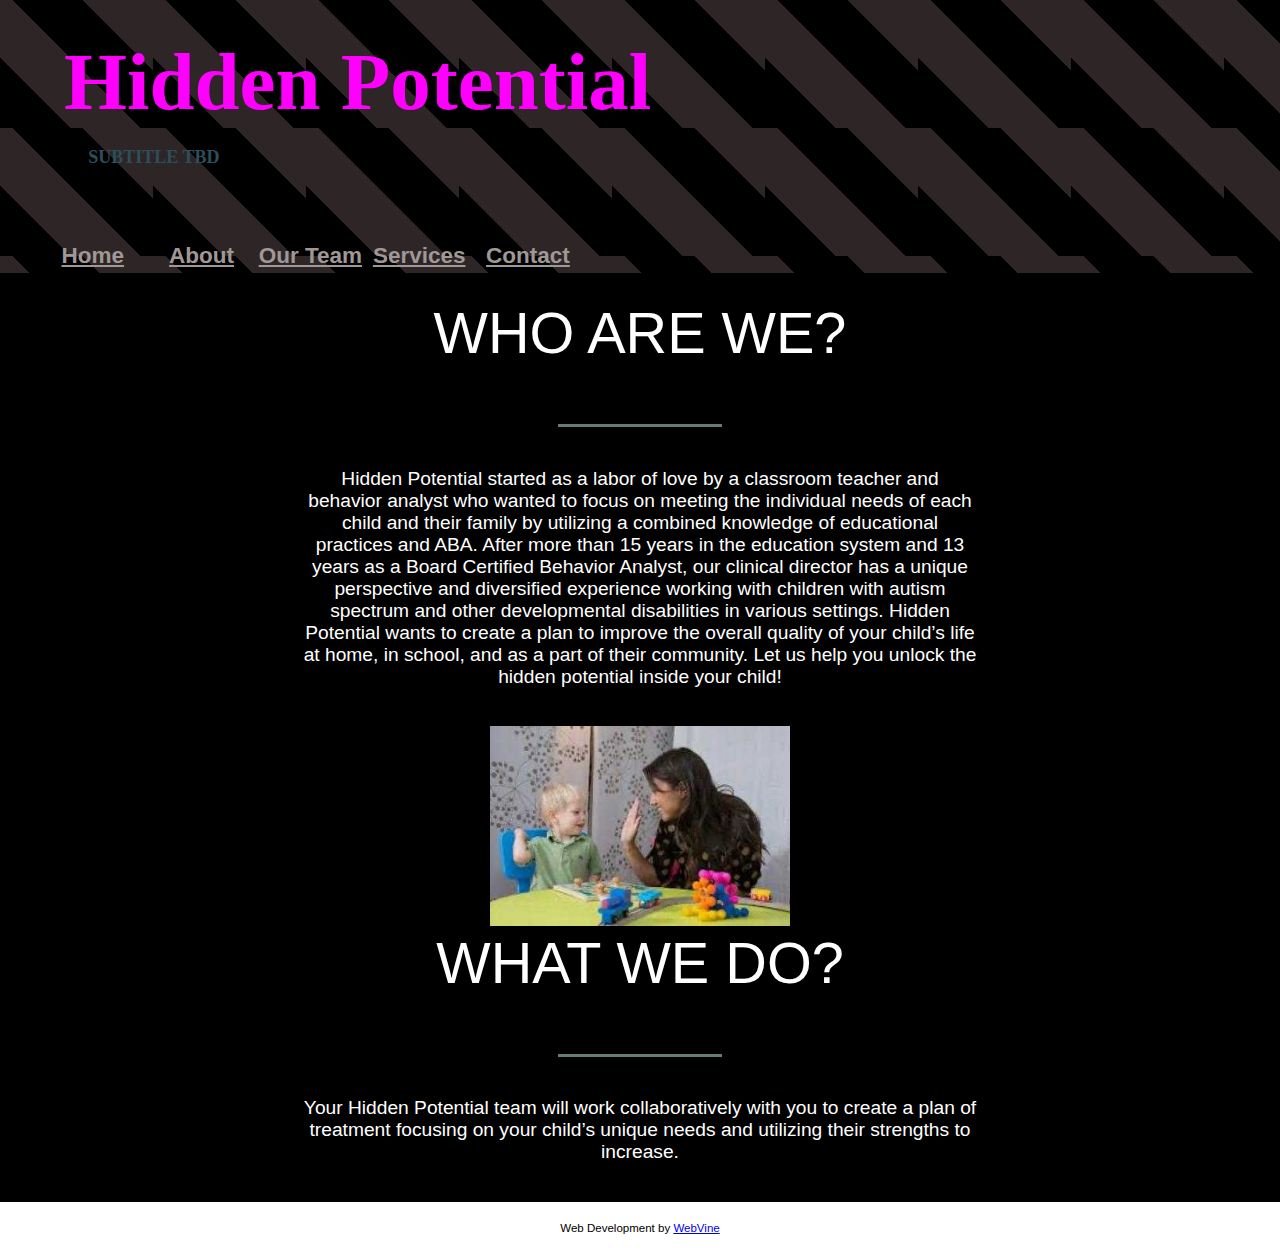
==== index.html @ 04b69db8 "Update index.html" ====
<!DOCTYPE html>
<html>
<style>
  #myImg {
  border-radius: 5px;
  transition: 0.3s;
  cursor: zoom-in;
  }

  #myImg:hover {opacity: 0.7;}

  /* The Modal (background) */
  .modal {
    display: none; /* Hidden by default */
    position: fixed; /* Stay in place */
    z-index: 1; /* Sit on top */
    padding-top: 100px; /* Location of the box */
    left: 0;
    top: 0;
    width: 100%; /* Full width */
    height: 100%; /* Full height */
    overflow: auto; /* Enable scroll if needed */
    background-color: rgb(0,0,0); /* Fallback color */
    background-color: rgba(0,0,0,0.9); /* Black w/ opacity */
  }

  /* Modal Content (image) */
  .modal-content {
    margin: auto;
    display: block;
    width: 80%;
    max-width: 700px;
  }

  /* Caption of Modal Image */
  #caption {
    margin: auto;
    display: block;
    width: 80%;
    max-width: 700px;
    text-align: center;
    color: #ccc;
    padding: 10px 0;
    height: 150px;
  }

  /* Add Animation */
  .modal-content, #caption {  
    animation-name: zoom;
    animation-duration: 0.6s;
  }

  @keyframes zoom {
    from {transform: scale(0.1)} 
    to {transform: scale(1)}
  }

  /* The Close Button */
  .close {
    position: absolute;
    top: 15px;
    right: 35px;
    color: #f1f1f1;
    font-size: 40px;
    font-weight: bold;
    transition: 0.3s;
  }

  .close:hover,
  .close:focus {
    color: #bbb;
    text-decoration: none;
    cursor: pointer;
  }

  /* 100% Image Width on Smaller Screens */
  @media only screen and (max-width: 700px){
    .modal-content {
      width: 100%;
    }
  }
</style>
<head>
	<title>Hidden Potential</title>
	<meta http-equiv="Content-Type" content="text/html; charset=utf-8" />
	<link rel="stylesheet" type="text/css" href="main.css" />
</head>

<body>

<header class="container">
    <nav-class = "nav-bar">
    <div id="logo">
        <div class="title">Hidden Potential</div>
        <div class="subText">SUBTITLE TBD</div>
    </div>

    <div id="bar">
        <div class="menuLink"><a href="index.html">Home</a></div>
        <div class="menuLink"><a href="about.html">About</a></div>
        <div class="menuLink"><a href="portfolio.html">Our Team</a></div>
        <div class="menuLink"><a href="services.html">Services</a></div>
        <div class="menuLink"><a href="contact.html">Contact</a></div>
    </div>
</header>

<div class="pageContent">

    <h1>Who Are We?</h1>
    <span class="border"></span>

    <section class="jumbotron1">
        <div class="container">
            <div class="row text-center">
                <p> Hidden Potential started as a labor of love by a classroom teacher and behavior analyst
                    who wanted to focus on meeting the individual needs of each child and their family by
                    utilizing a combined knowledge of educational practices and ABA. After more than 15 years
                    in the education system and 13 years as a Board Certified Behavior Analyst, our clinical director
                    has a unique perspective and diversified experience working with children with autism spectrum and
                    other developmental disabilities in various settings. Hidden Potential wants to create a plan to improve
                    the overall quality of your child’s life at home, in school, and as a part of their community. Let us help
                    you unlock the hidden potential inside your child!</p>

                    <img id="HomeImg" src="Graphics-Pictures/Home.jpg" alt="HomeImg" width="300" height="200">

                    <div id="myModal" class="modal">
                      <span class="close">&times;</span>
                      <img class="modal-content" id="imgHome">
                      <div id="caption"></div>
                    </div>

                    <script>
// Get the modal
var modal = document.getElementById('myModal');

// Get the image and insert it inside the modal - use its "alt" text as a caption
var img = document.getElementById('HomeImg');
var modalImg = document.getElementById("imgHome");
var captionText = document.getElementById("caption");
img.onclick = function(){
  modal.style.display = "block";
  modalImg.src = this.src;
  captionText.innerHTML = this.alt;
}

// Get the <span> element that closes the modal
var span = document.getElementsByClassName("close")[0];

// When the user clicks on <span> (x), close the modal
span.onclick = function() { 
  modal.style.display = "none";
}
</script>

            </div>
        </div>
    </section>

    <h1>What We Do?</h1>
    <span class="border"></span>

    <section class="jumbotron1">
        <div class="container">
            <div class="row text-center">
                <p> Your Hidden Potential team will work collaboratively with you to create a plan of treatment focusing
                    on your child’s unique needs and utilizing their strengths to increase.</p>
            </div>
        </div>
    </section>

</div>

<footer class="container">
    <div class="row">
        <p class="col-sm-4">Web Development by <a href="https://web-vine.github.io/Web-Vine-Website/">WebVine</a></p>
    </div>
</footer>

</body>
</html>
---- main.css ----
* {
    margin: 0 auto 0 auto;
}

body {
    font-family: 'Roboto', sans-serif;
    font-weight: 300;
    background-color: black;
    background-image: linear-gradient(45deg, #000000 25%, #2e2626 25%, #2e2626 50%, #000000 50%, #000000 75%, #2e2626 75%, #2e2626 100%);
    background-size: 17vh 10vw;
}

#logo {
    position:relative;
    height: 20vh;
    margin-left: 2%;
}

.title {
    position:relative;
    margin-left:3vw;
    margin-top:4vh;
    text-align:left;
    font-family:Brush Script MT, Brush Script Std, cursive;
    font-size: 9vh;
    font-weight:bold;
    color: rgb(255, 0, 255);
}

.subText {
    position:relative;
    margin-left: 5%;
    margin-top: 2vh;
    text-align:left;
    font-family:Georgia, "Times New Roman", Times, serif;
    font-size:2vh;
    font-weight:bold;
    color:#2D4E5B;
}

#bar {
    position:relative;
    height: 57px;
    margin-left: 3%;
}

.menuLink {
    height:3vh;
    width: 8.5vw;
    text-align:center;
    float:left;
    font-family:Geneva, Arial, Helvetica, sans-serif;
    font-size:2.5vh;
    font-weight:bold;
    color:#EAD5A8;
    padding-top:3vh;
}

.menuLink a {
    color:#A09897;
}

.menuLink a:hover {
    color:rgb(255, 255, 255);
}

.container{
    width: 100%;
}

.jumbotron1 {
    display: flex;
    align-items: center;
    background-attachment: fixed;
    background-color: black;
    background-size: cover;
    color: white;
}

.jumbotron1 p {
    text-align: center;
    margin-left: 20%;
    margin-right: 20%;
    margin-bottom: 2em;
    color: white;
    font-weight: 500;
    font-size: 1.5vw;
    font-family:Geneva, Arial, Helvetica, sans-serif;
}

.jumbotron1 ul {
    text-align: left;
    margin-left: 20%;
    margin-right: 20%;
    margin-bottom: 2em;
    color: white;
    font-weight: 500;
    font-size: 1.5vw;
    font-family:Geneva, Arial, Helvetica, sans-serif;
}

.jumbotron1 ul li {
    margin-bottom: 1.5em;
}

.pageContent{
    overflow: hidden;
    text-align: center;
    background: black;
    padding-left: 6vw;
    padding-right: 6vw;
    padding-top: 3vh;
}

.pageContent h1{
    text-transform: uppercase;
    margin-bottom: 4.5vw;
    color: white;
    font-size: 4.5vw;
    font-family:Geneva, Arial, Helvetica, sans-serif;
    font-weight: 500;
}

.border{
    display: block;
    margin: auto;
    width: 12.8vw;
    height: 3px;
    background: #667A77;
    margin-bottom: 3.2vw;
}

.section{
    width: 48vw;
    margin: auto;
    color: white;
    font-weight: 500;
    font-size: 1.6vw;
    font-family:Geneva, Arial, Helvetica, sans-serif;
    text-align: justify;
    height: 0;
    overflow: hidden;
}

.section:target{
    height: auto;
}

footer {
    background-color: white;
    font-size: 0.9vw;
    padding: 1.6vw 0;
}

footer .row {
    display: flex;
    width: 100%;
    justify-content: center;
}

.portfolioImage{
    display: block;
    margin-left: auto;
    margin-right: auto;
    width: 20vw;
    height: 60vh;
}
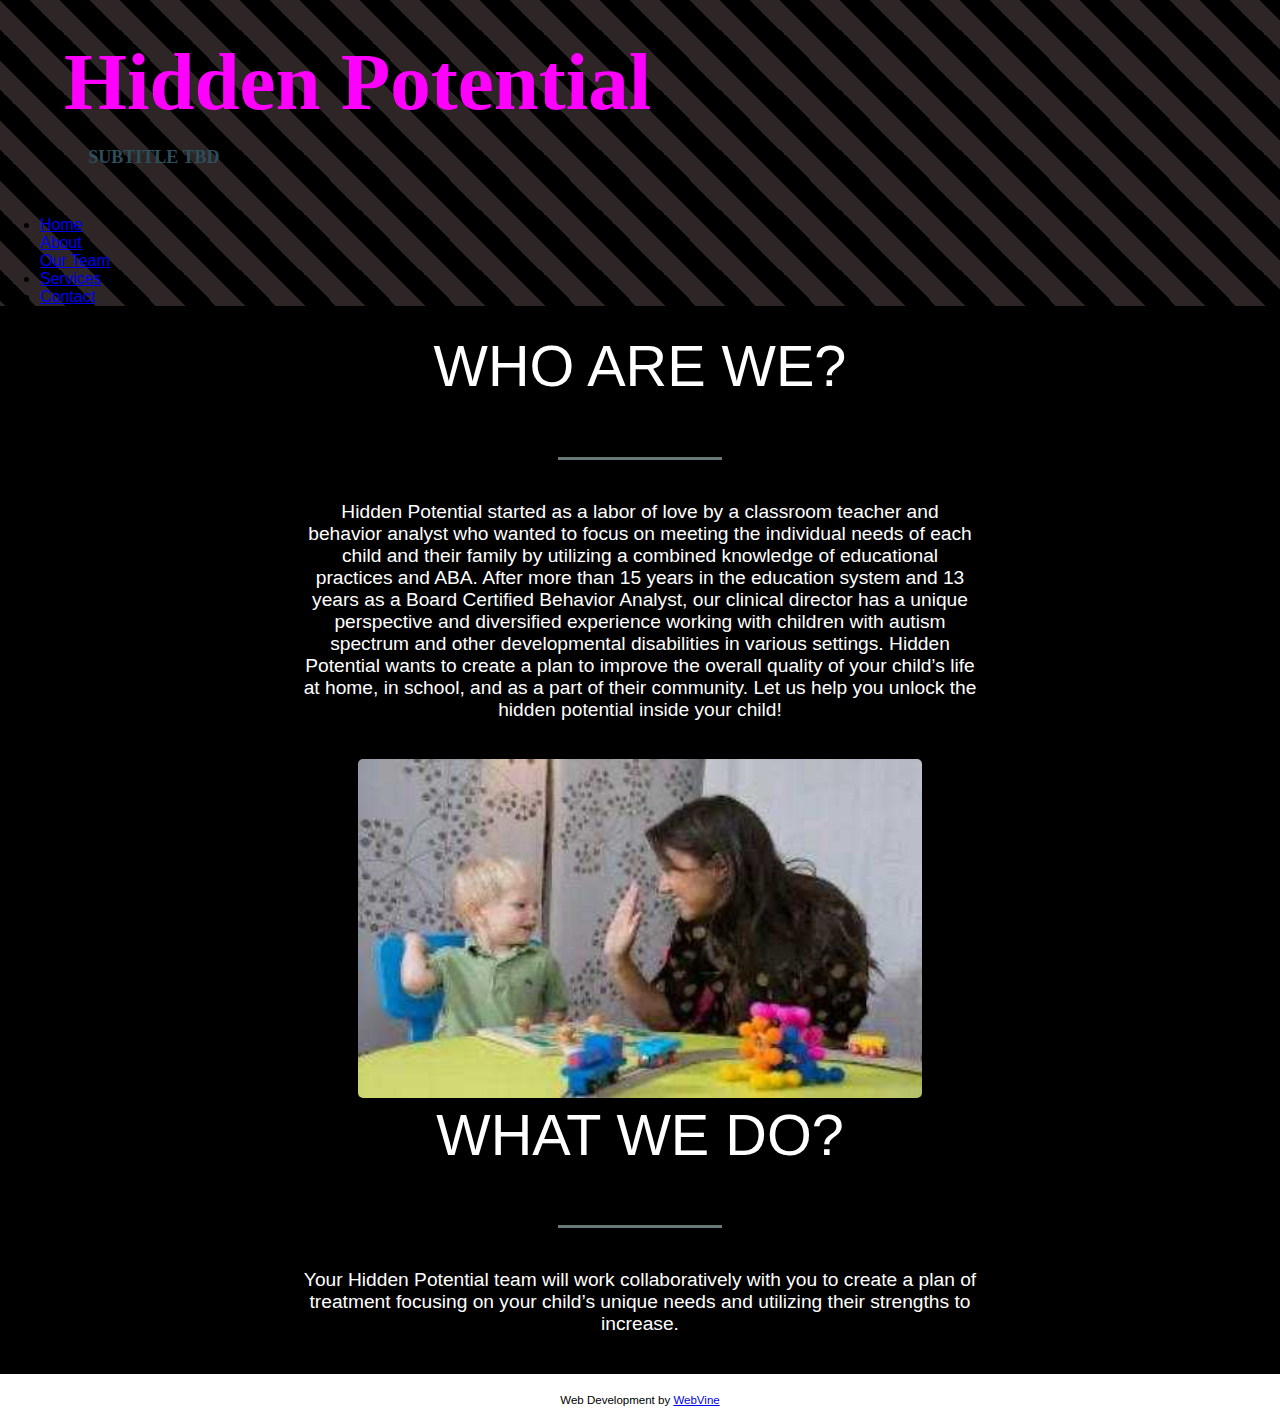
==== commit 8221d010: "Update index.html" ====
--- a/index.html
+++ b/index.html
@@ -1,13 +1,13 @@
 <!DOCTYPE html>
 <html>
 <style>
-  #myImg {
+  #HomeImg {
   border-radius: 5px;
   transition: 0.3s;
   cursor: zoom-in;
   }
 
-  #myImg:hover {opacity: 0.7;}
+  #HomeImg:hover {opacity: 0.7;}
 
   /* The Modal (background) */
   .modal {
@@ -29,7 +29,7 @@
     margin: auto;
     display: block;
     width: 80%;
-    max-width: 700px;
+    max-width: 800px;
   }
 
   /* Caption of Modal Image */
@@ -89,18 +89,20 @@
 <body>
 
 <header class="container">
-    <nav-class = "nav-bar">
-    <div id="logo">
-        <div class="title">Hidden Potential</div>
-        <div class="subText">SUBTITLE TBD</div>
-    </div>
-
-    <div id="bar">
-        <div class="menuLink"><a href="index.html">Home</a></div>
-        <div class="menuLink"><a href="about.html">About</a></div>
-        <div class="menuLink"><a href="portfolio.html">Our Team</a></div>
-        <div class="menuLink"><a href="services.html">Services</a></div>
-        <div class="menuLink"><a href="contact.html">Contact</a></div>
+    <div class="row">
+        <div id="logo">
+            <div class="title">Hidden Potential</div>
+            <div class="subText">SUBTITLE TBD</div>
+        </div>
+        <nav class = "nav-bar">
+            <ul>
+                <li><a href="index.html">Home</a></li>
+                <li><a href="about.html">About</a></li>
+                <li><a href="portfolio.html">Our Team</a></li>
+                <li><a href="services.html">Services</a></li>
+                <li><a href="contact.html">Contact</a></li>
+            </ul>
+        </nav>
     </div>
 </header>
 
@@ -121,7 +123,7 @@
                     the overall quality of your child’s life at home, in school, and as a part of their community. Let us help
                     you unlock the hidden potential inside your child!</p>
 
-                    <img id="HomeImg" src="Graphics-Pictures/Home.jpg" alt="HomeImg" width="300" height="200">
+                    <img id="HomeImg" src="Graphics-Pictures/Home.jpg" alt="HomeImg" width=50%; height=auto;>
 
                     <div id="myModal" class="modal">
                       <span class="close">&times;</span>
--- a/main.css
+++ b/main.css
@@ -7,7 +7,7 @@
     font-weight: 300;
     background-color: black;
     background-image: linear-gradient(45deg, #000000 25%, #2e2626 25%, #2e2626 50%, #000000 50%, #000000 75%, #2e2626 75%, #2e2626 100%);
-    background-size: 17vh 10vw;
+    background-size: 60px 60px;
 }
 
 #logo {
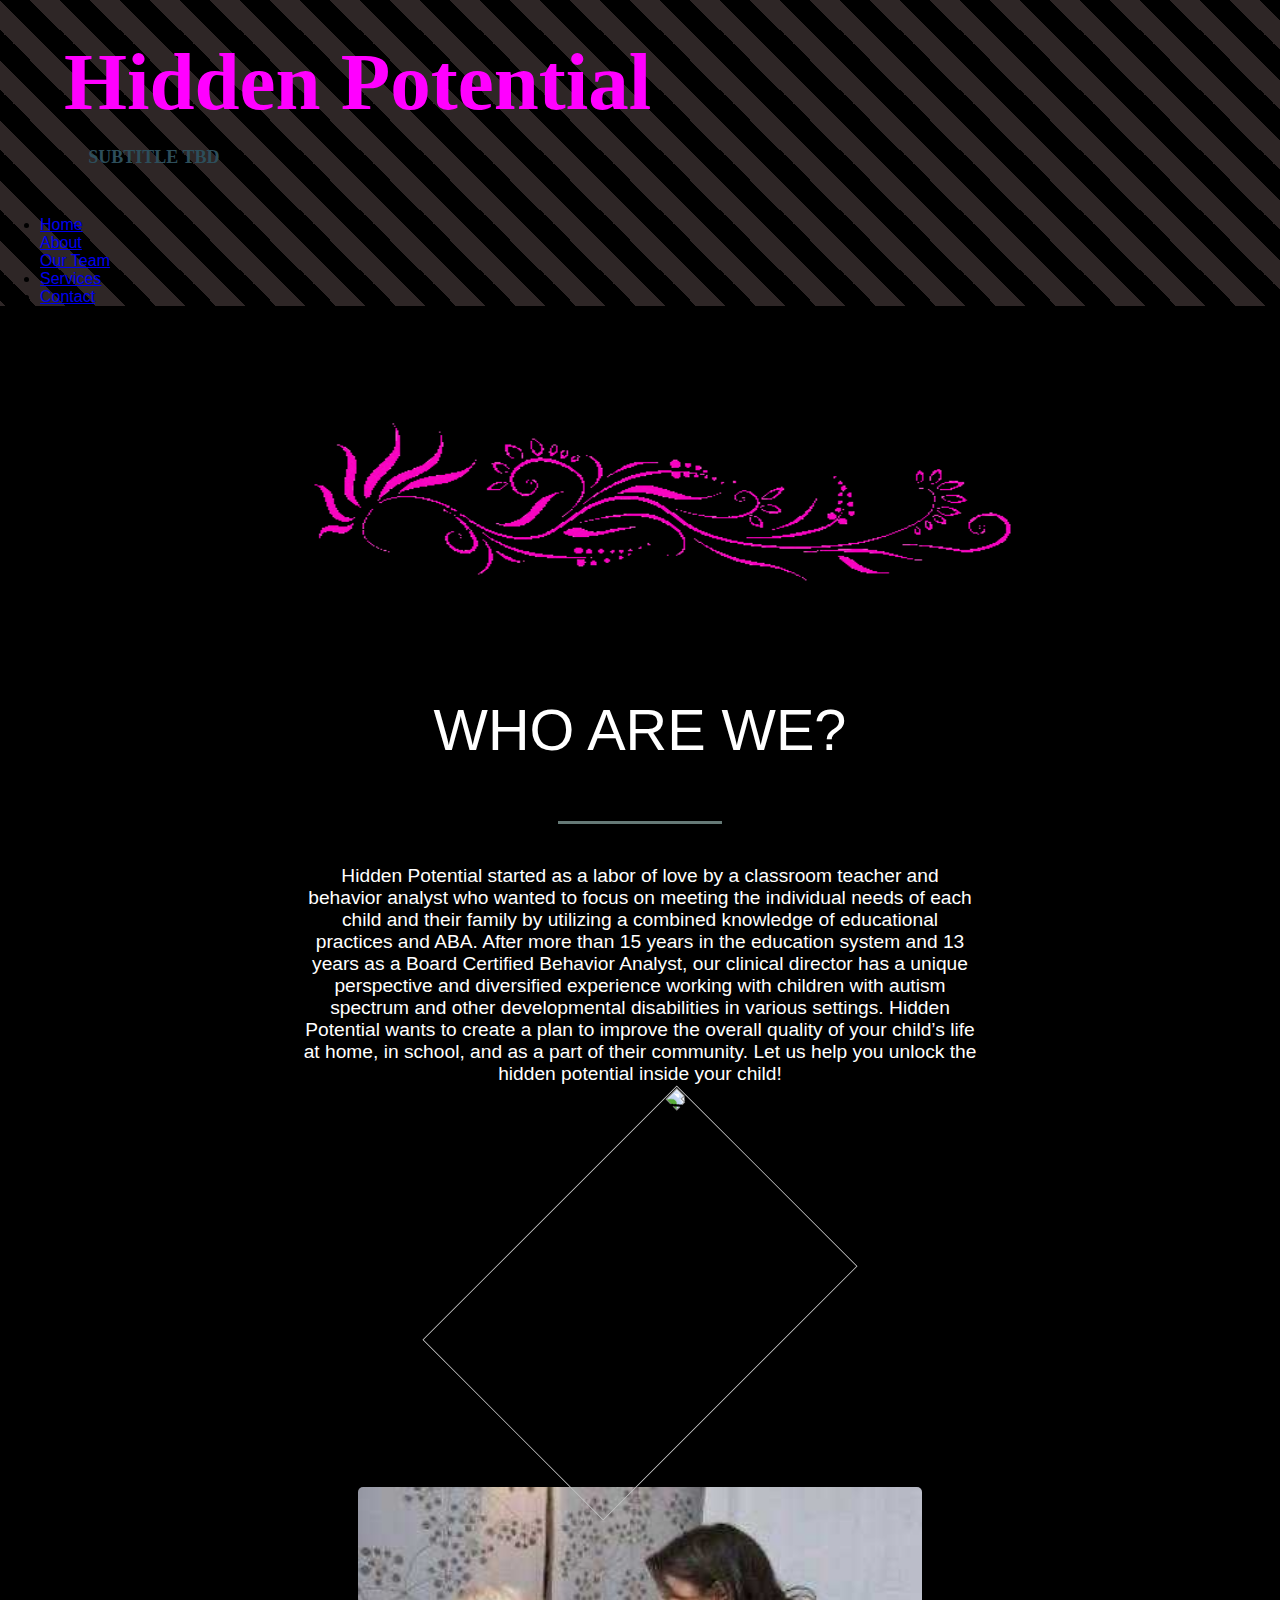
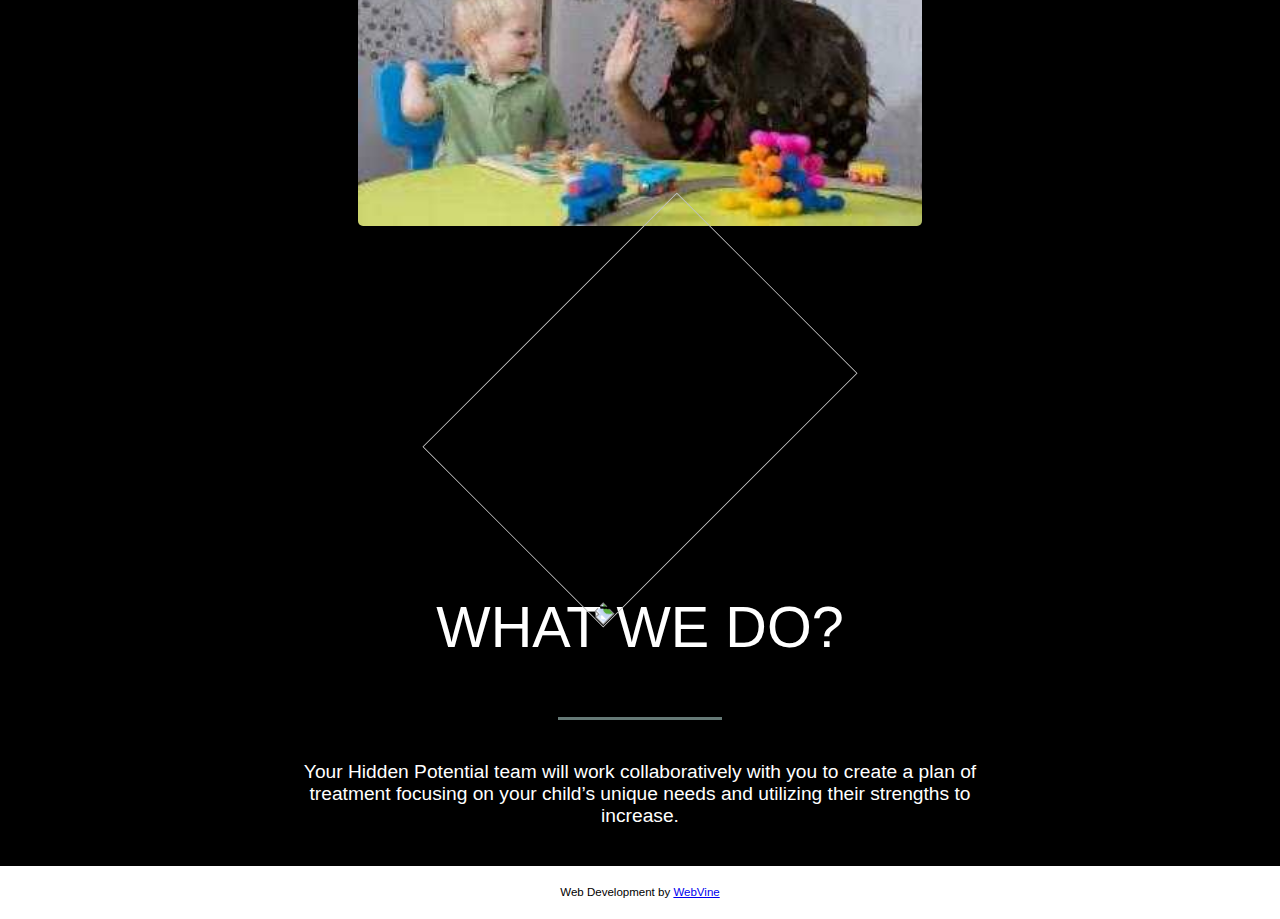
==== commit fc4dfc85: "Experiment With Fancy Borders" ====
--- a/index.html
+++ b/index.html
@@ -108,6 +108,8 @@
 
 <div class="pageContent">
 
+    <img src="Graphics-Pictures/BorderIdea6.png" style="height: 40vh; width: 60vw;"/>
+
     <h1>Who Are We?</h1>
     <span class="border"></span>
 
@@ -123,7 +125,11 @@
                     the overall quality of your child’s life at home, in school, and as a part of their community. Let us help
                     you unlock the hidden potential inside your child!</p>
 
+                    <img src="Graphics-Pictures/BorderIdea2.png" style="transform: rotate(45deg); height: 40vh; width: 20vw;"/>
+                    <br style = "line-height: 1vh;">
                     <img id="HomeImg" src="Graphics-Pictures/Home.jpg" alt="HomeImg" width=50%; height=auto;>
+                    <br>
+                    <img src="Graphics-Pictures/BorderIdea2.png" style="transform: rotate(225deg); height: 40vh; width: 20vw;"/>
 
                     <div id="myModal" class="modal">
                       <span class="close">&times;</span>
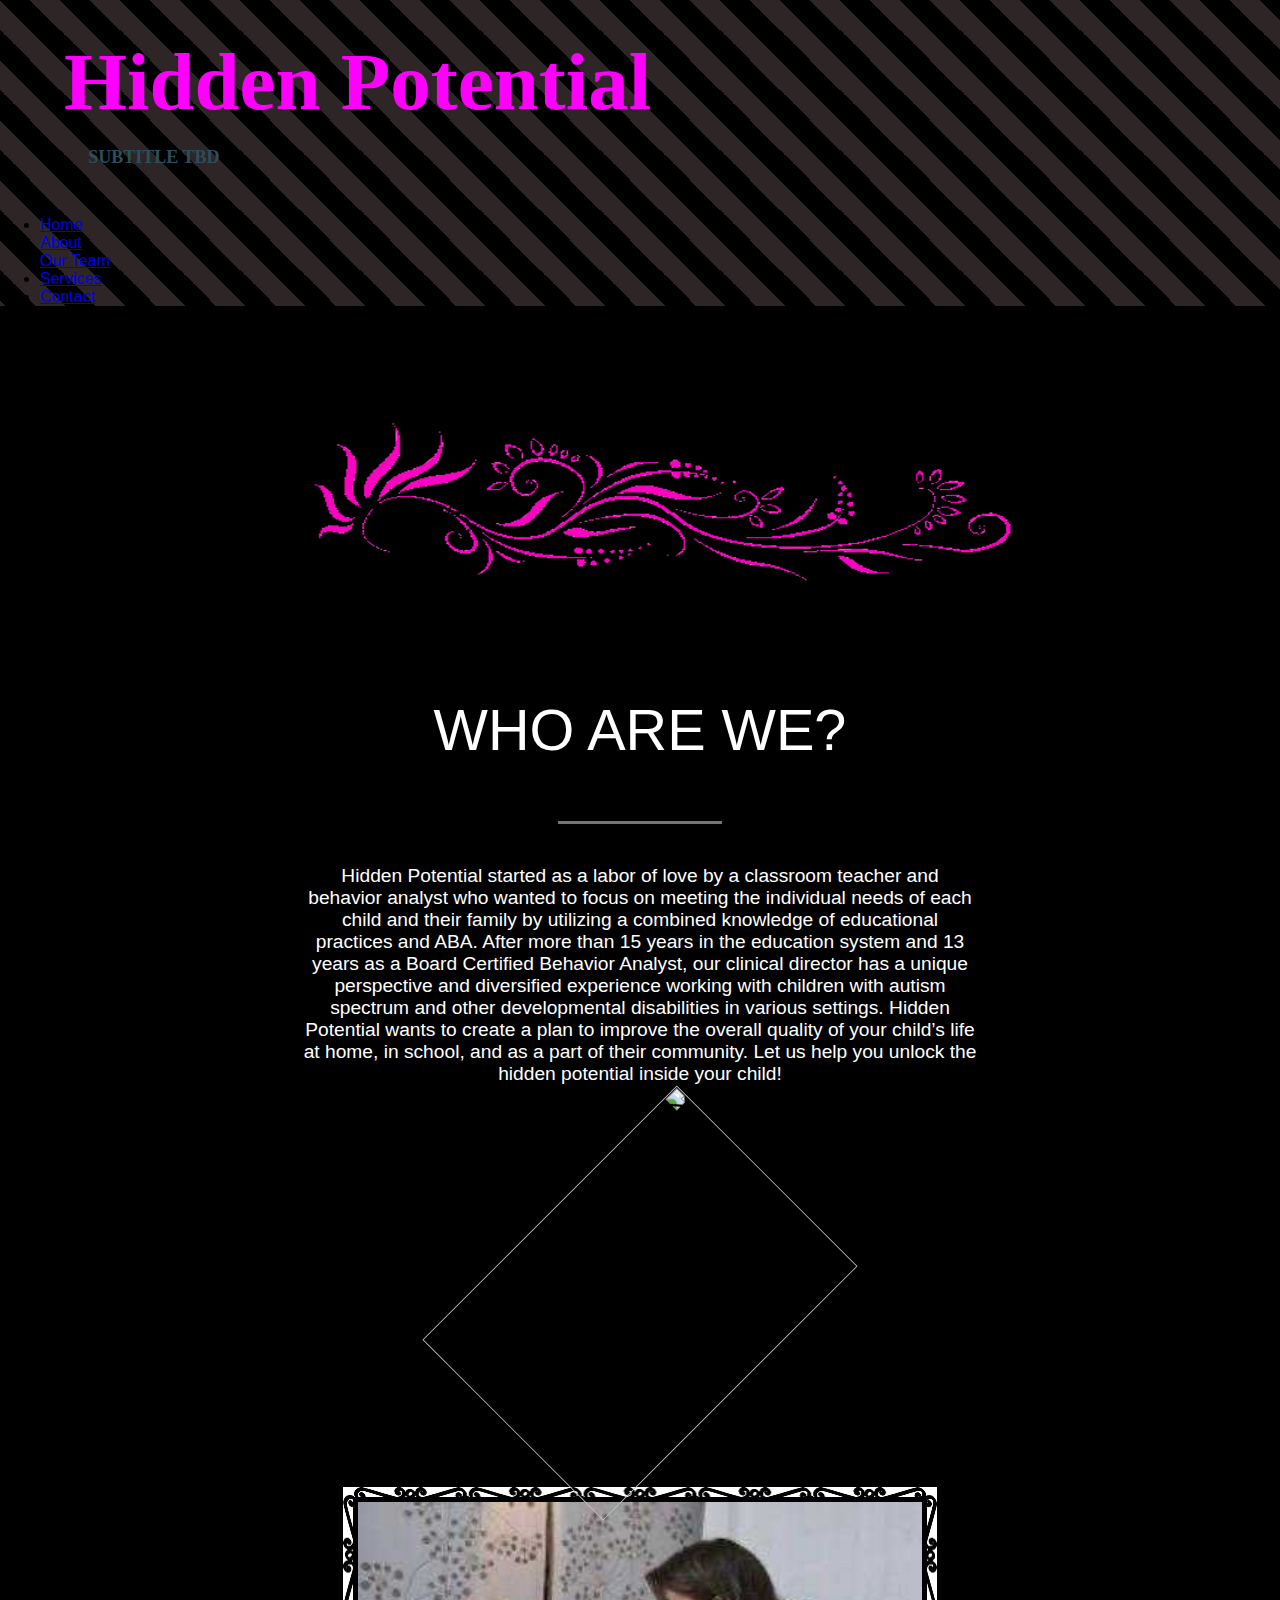
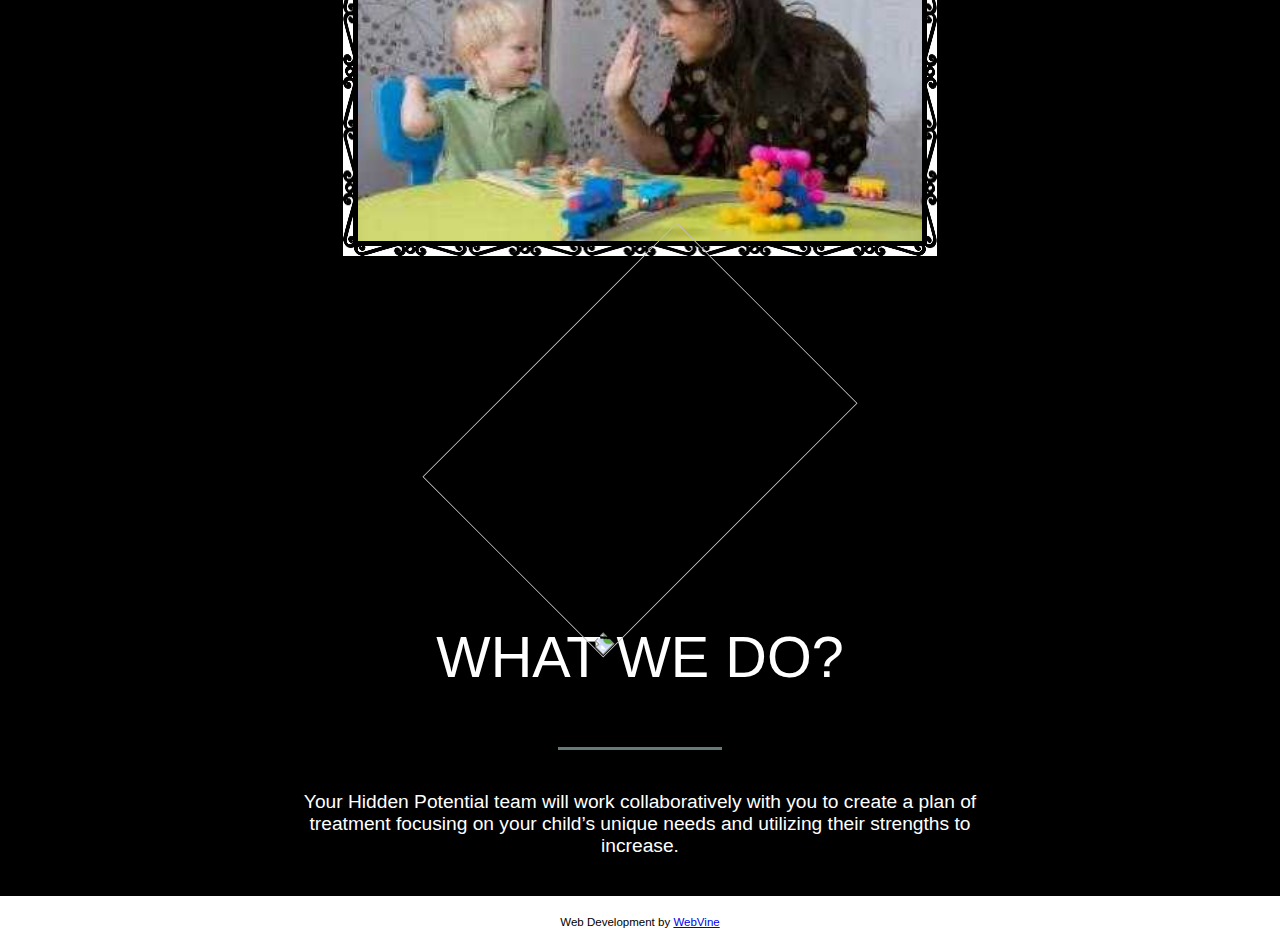
==== commit 784710b3: "Update index.html" ====
--- a/index.html
+++ b/index.html
@@ -2,9 +2,11 @@
 <html>
 <style>
   #HomeImg {
-  border-radius: 5px;
   transition: 0.3s;
   cursor: zoom-in;
+  border: 10px solid transparent;
+  padding: 5px;
+  border-image: url("Graphics-Pictures/Frilly question mark.jpg") 40 round;
   }
 
   #HomeImg:hover {opacity: 0.7;}
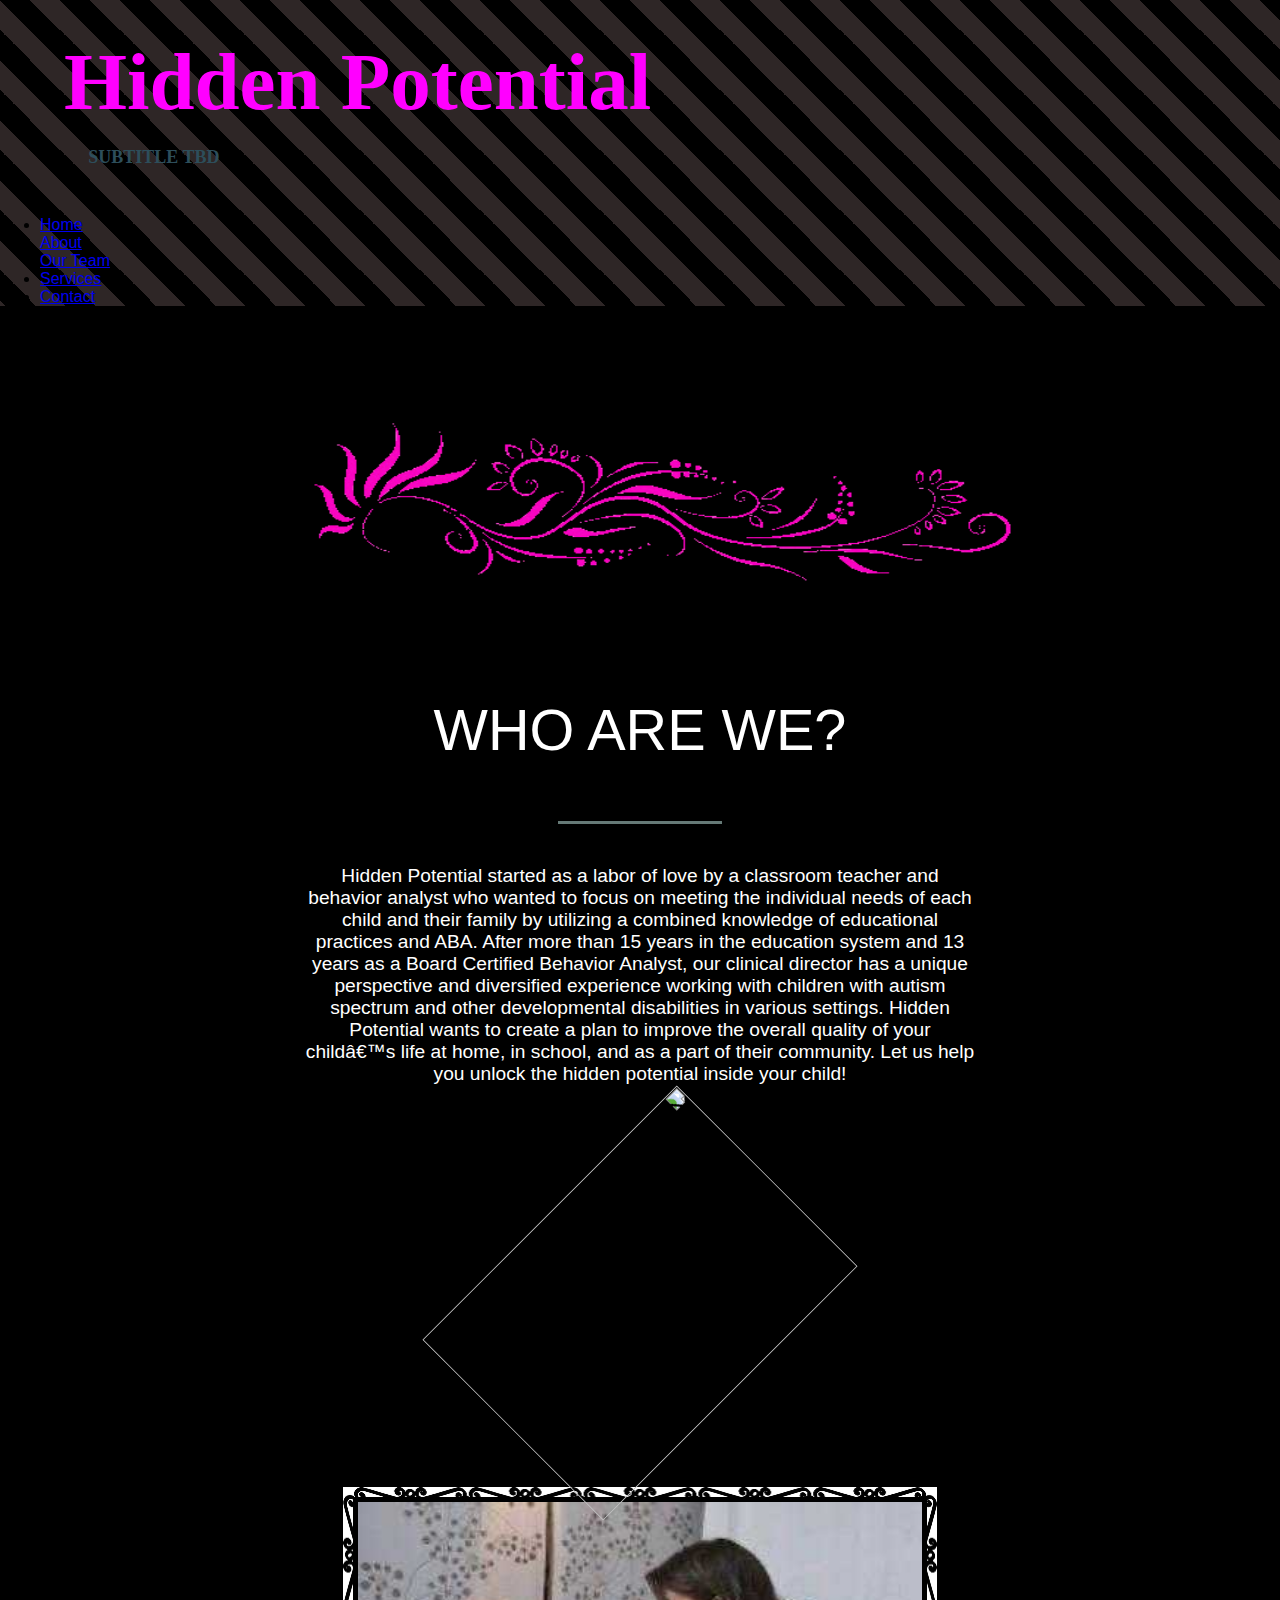
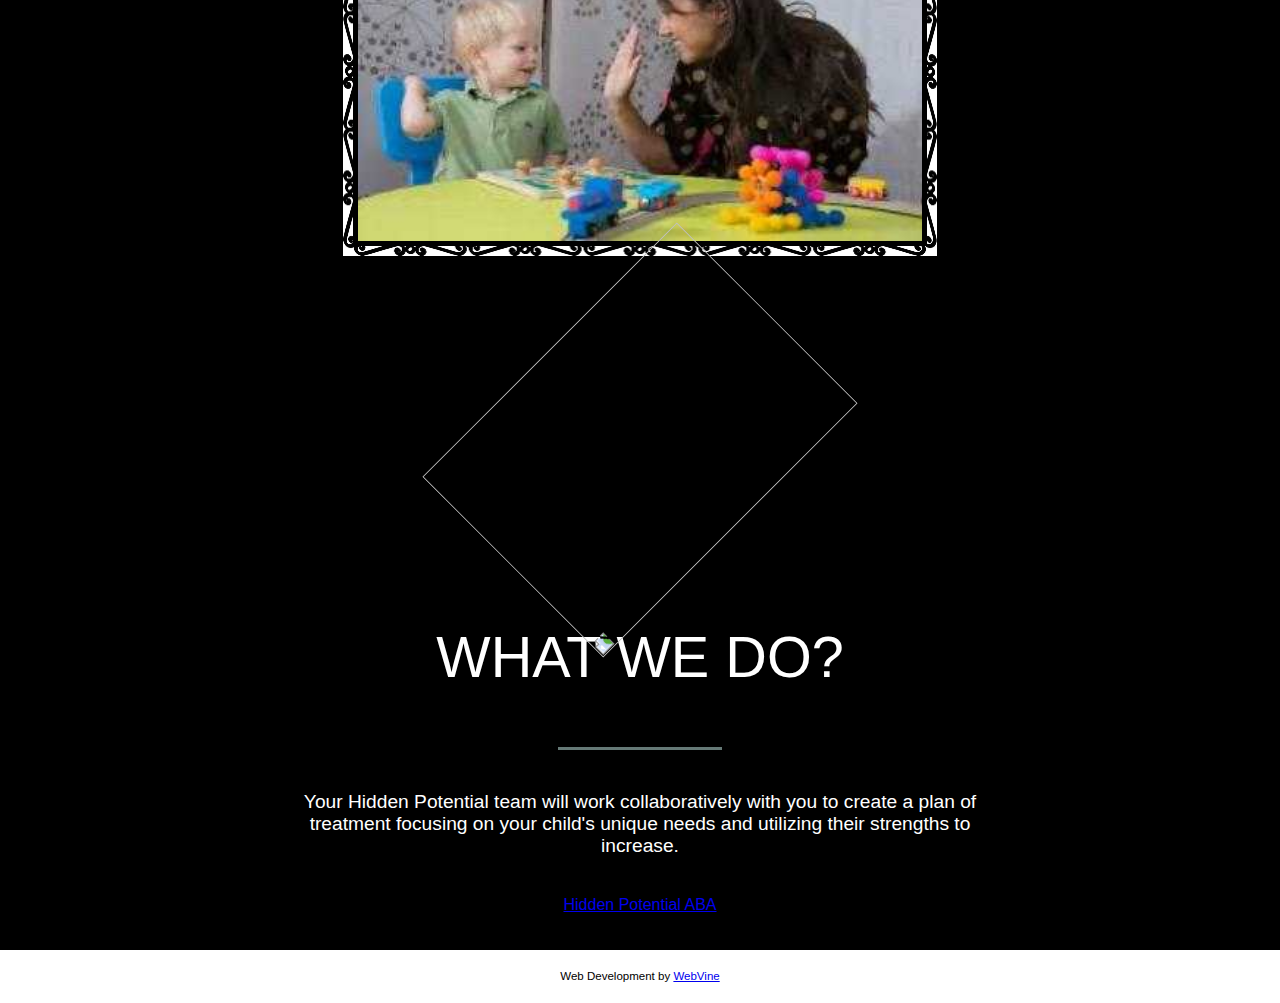
==== commit a77500bc: "Facebook + Content Addition" ====
--- a/index.html
+++ b/index.html
@@ -82,6 +82,13 @@
     }
   }
 </style>
+
+<!--Script for Facebook-->
+<div id="fb-root"></div>
+<script async defer crossorigin="anonymous" src="https://connect.facebook.net/en_US/sdk.js#xfbml=1&version=v6.0"></script>
+
+
+
 <head>
 	<title>Hidden Potential</title>
 	<meta http-equiv="Content-Type" content="text/html; charset=utf-8" />
@@ -173,11 +180,14 @@
         <div class="container">
             <div class="row text-center">
                 <p> Your Hidden Potential team will work collaboratively with you to create a plan of treatment focusing
-                    on your child’s unique needs and utilizing their strengths to increase.</p>
+                    on your child's unique needs and utilizing their strengths to increase.</p>
             </div>
         </div>
     </section>
 
+    <div class="fb-page" data-href="https://www.facebook.com/facebookhttps://www.facebook.com/Hidden-Potential-ABA-104195084289805/" data-tabs="timeline" data-width="" data-height="" data-small-header="true" data-adapt-container-width="false" data-hide-cover="true" data-show-facepile="false"><blockquote cite="https://www.facebook.com/facebookhttps://www.facebook.com/Hidden-Potential-ABA-104195084289805/" class="fb-xfbml-parse-ignore"><a href="https://www.facebook.com/facebookhttps://www.facebook.com/Hidden-Potential-ABA-104195084289805/">Hidden Potential ABA</a></blockquote></div>
+    <br>
+    <br>
 </div>
 
 <footer class="container">
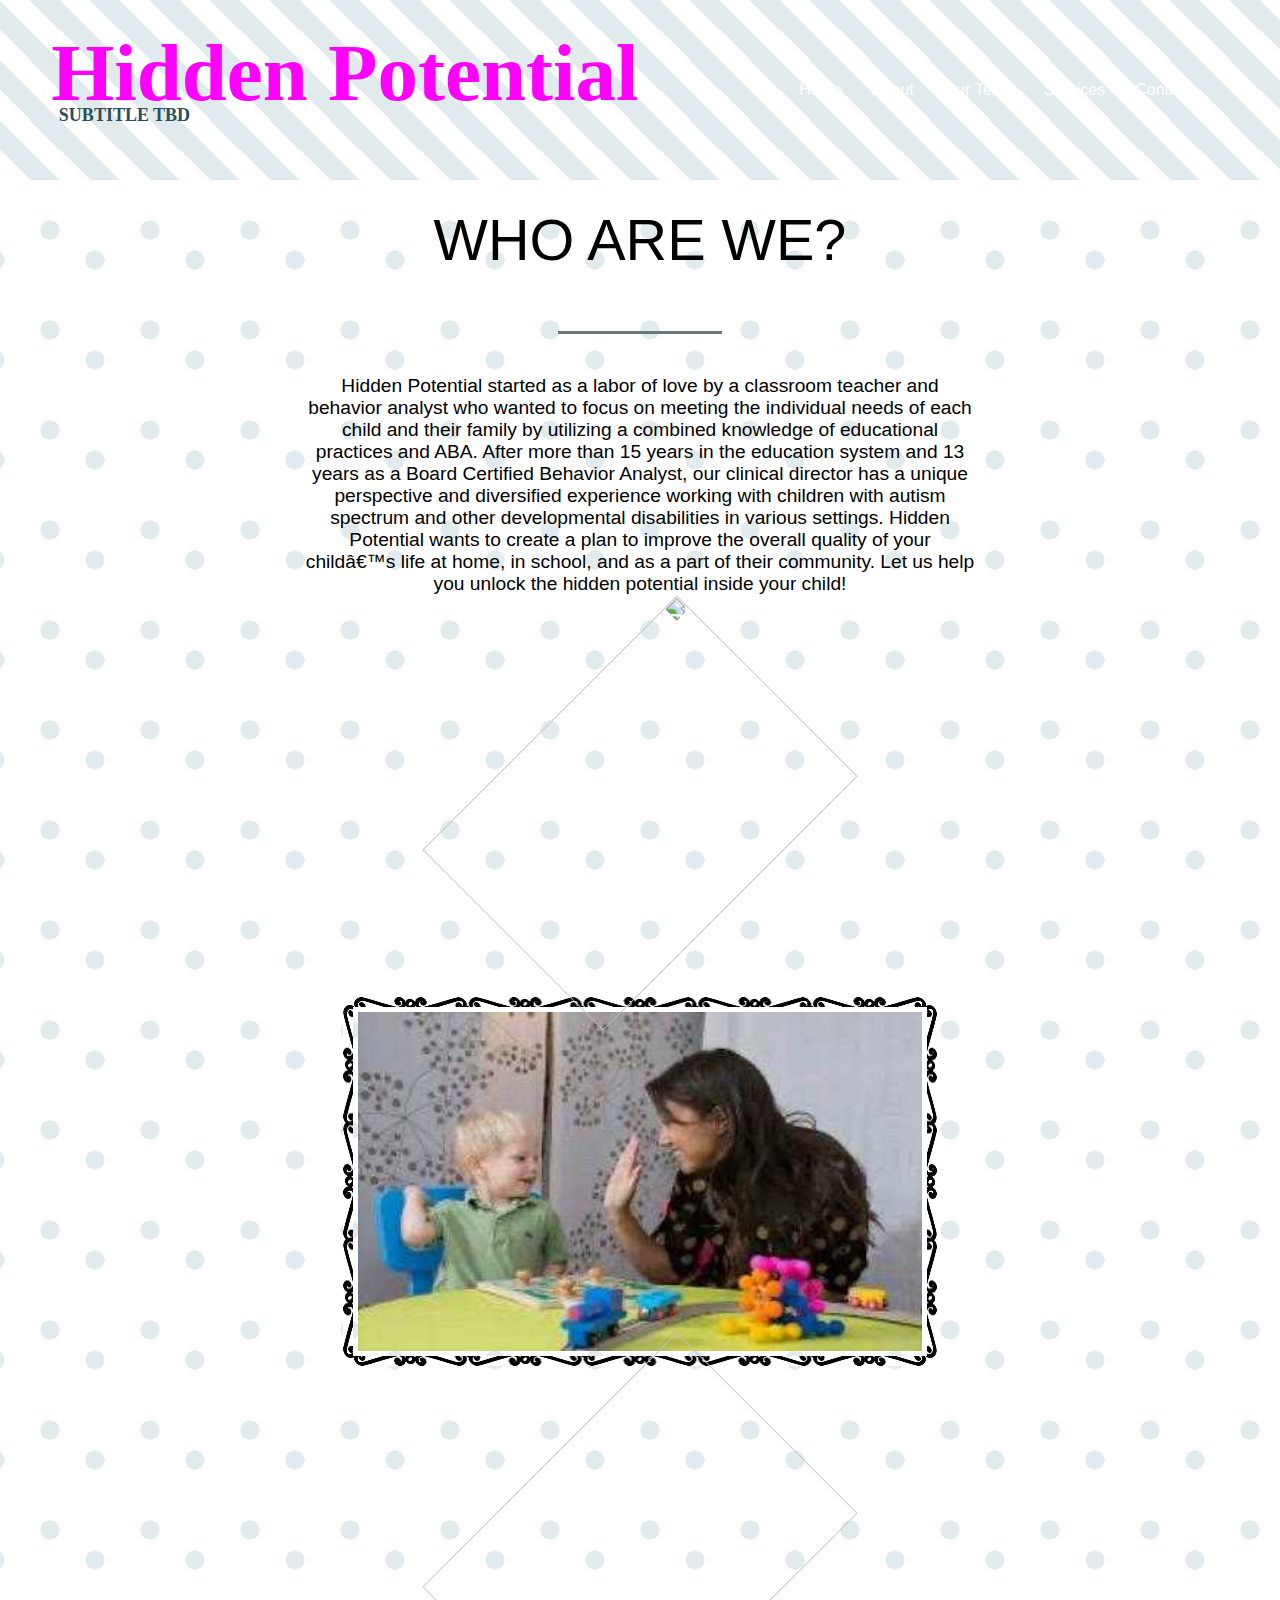
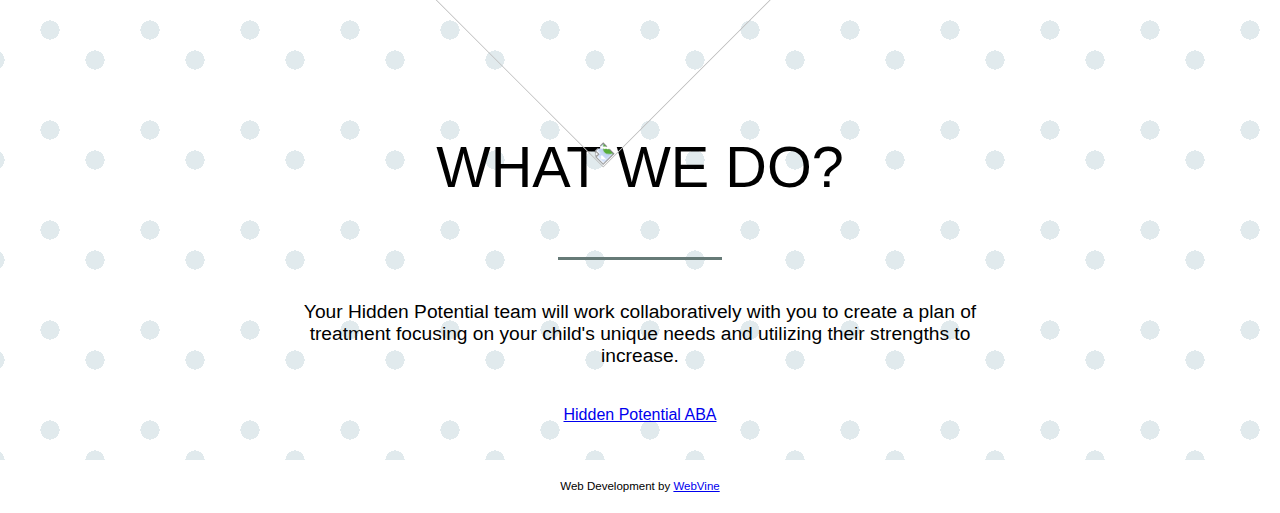
==== commit 34b87522: "Background/Color Change" ====
--- a/index.html
+++ b/index.html
@@ -117,8 +117,6 @@
 
 <div class="pageContent">
 
-    <img src="Graphics-Pictures/BorderIdea6.png" style="height: 40vh; width: 60vw;"/>
-
     <h1>Who Are We?</h1>
     <span class="border"></span>
 
--- a/main.css
+++ b/main.css
@@ -5,8 +5,8 @@
 body {
     font-family: 'Roboto', sans-serif;
     font-weight: 300;
-    background-color: black;
-    background-image: linear-gradient(45deg, #000000 25%, #2e2626 25%, #2e2626 50%, #000000 50%, #000000 75%, #2e2626 75%, #2e2626 100%);
+    background-color: white;
+    background-image: linear-gradient(45deg, #ffffff 25%, #e1eaed 25%, #e1eaed 50%, #ffffff 50%, #ffffff 75%, #e1eaed 75%, #e1eaed 100%);
     background-size: 60px 60px;
 }
 
@@ -17,11 +17,13 @@
 }
 
 .title {
-    position:relative;
-    margin-left:3vw;
-    margin-top:4vh;
-    text-align:left;
+    display: flex;
+    justify-content: flex-start;
+    width: 50vw;
+    height: 4vw;
     font-family:Brush Script MT, Brush Script Std, cursive;
+    margin-top: 3vh;
+    margin-left: 2vw;
     font-size: 9vh;
     font-weight:bold;
     color: rgb(255, 0, 255);
@@ -30,7 +32,7 @@
 .subText {
     position:relative;
     margin-left: 5%;
-    margin-top: 2vh;
+    margin-top: 3vh;
     text-align:left;
     font-family:Georgia, "Times New Roman", Times, serif;
     font-size:2vh;
@@ -38,30 +40,40 @@
     color:#2D4E5B;
 }
 
-#bar {
-    position:relative;
-    height: 57px;
-    margin-left: 3%;
+header ul{
+    margin: 0;
+    padding: 0;
+    list-style-type: none;
+    background-color: transparent;
+    position: relative;
 }
 
-.menuLink {
-    height:3vh;
-    width: 8.5vw;
-    text-align:center;
-    float:left;
-    font-family:Geneva, Arial, Helvetica, sans-serif;
-    font-size:2.5vh;
-    font-weight:bold;
-    color:#EAD5A8;
-    padding-top:3vh;
+header li{
+    display: inline-block;
 }
 
-.menuLink a {
-    color:#A09897;
+header li a{
+    color: white;
+    text-decoration: none;
+    padding: 1vw;
+    display: block;
 }
 
-.menuLink a:hover {
-    color:rgb(255, 255, 255);
+header li:hover{
+    background: gray;
+}
+
+header .row {
+    display: flex;
+    align-items: center;
+    width: 100%;
+}
+
+header .nav-bar {
+    display: flex;
+    justify-content: flex-end;
+    width: 100%;
+    margin-right: 6vw;
 }
 
 .container{
@@ -72,9 +84,9 @@
     display: flex;
     align-items: center;
     background-attachment: fixed;
-    background-color: black;
+    background: transparent;
     background-size: cover;
-    color: white;
+    color: black;
 }
 
 .jumbotron1 p {
@@ -82,10 +94,11 @@
     margin-left: 20%;
     margin-right: 20%;
     margin-bottom: 2em;
-    color: white;
+    color: black;
     font-weight: 500;
     font-size: 1.5vw;
     font-family:Geneva, Arial, Helvetica, sans-serif;
+    background: transparent;
 }
 
 .jumbotron1 ul {
@@ -93,32 +106,39 @@
     margin-left: 20%;
     margin-right: 20%;
     margin-bottom: 2em;
-    color: white;
+    color: black;
     font-weight: 500;
     font-size: 1.5vw;
     font-family:Geneva, Arial, Helvetica, sans-serif;
+    background: transparent;
 }
 
 .jumbotron1 ul li {
     margin-bottom: 1.5em;
+    background: transparent;
 }
 
 .pageContent{
     overflow: hidden;
     text-align: center;
-    background: black;
+    background: transparent;
     padding-left: 6vw;
     padding-right: 6vw;
     padding-top: 3vh;
+    background-image: radial-gradient(#e1eaed .75vw, transparent 0), radial-gradient(#e1eaed .75vw, transparent 0);
+    background-position: 0 0, 45px 30px;
+    background-size: 100px 100px;
+    background-color: white;
 }
 
 .pageContent h1{
     text-transform: uppercase;
     margin-bottom: 4.5vw;
-    color: white;
+    color: black;
     font-size: 4.5vw;
     font-family:Geneva, Arial, Helvetica, sans-serif;
     font-weight: 500;
+    background: transparent;
 }
 
 .border{
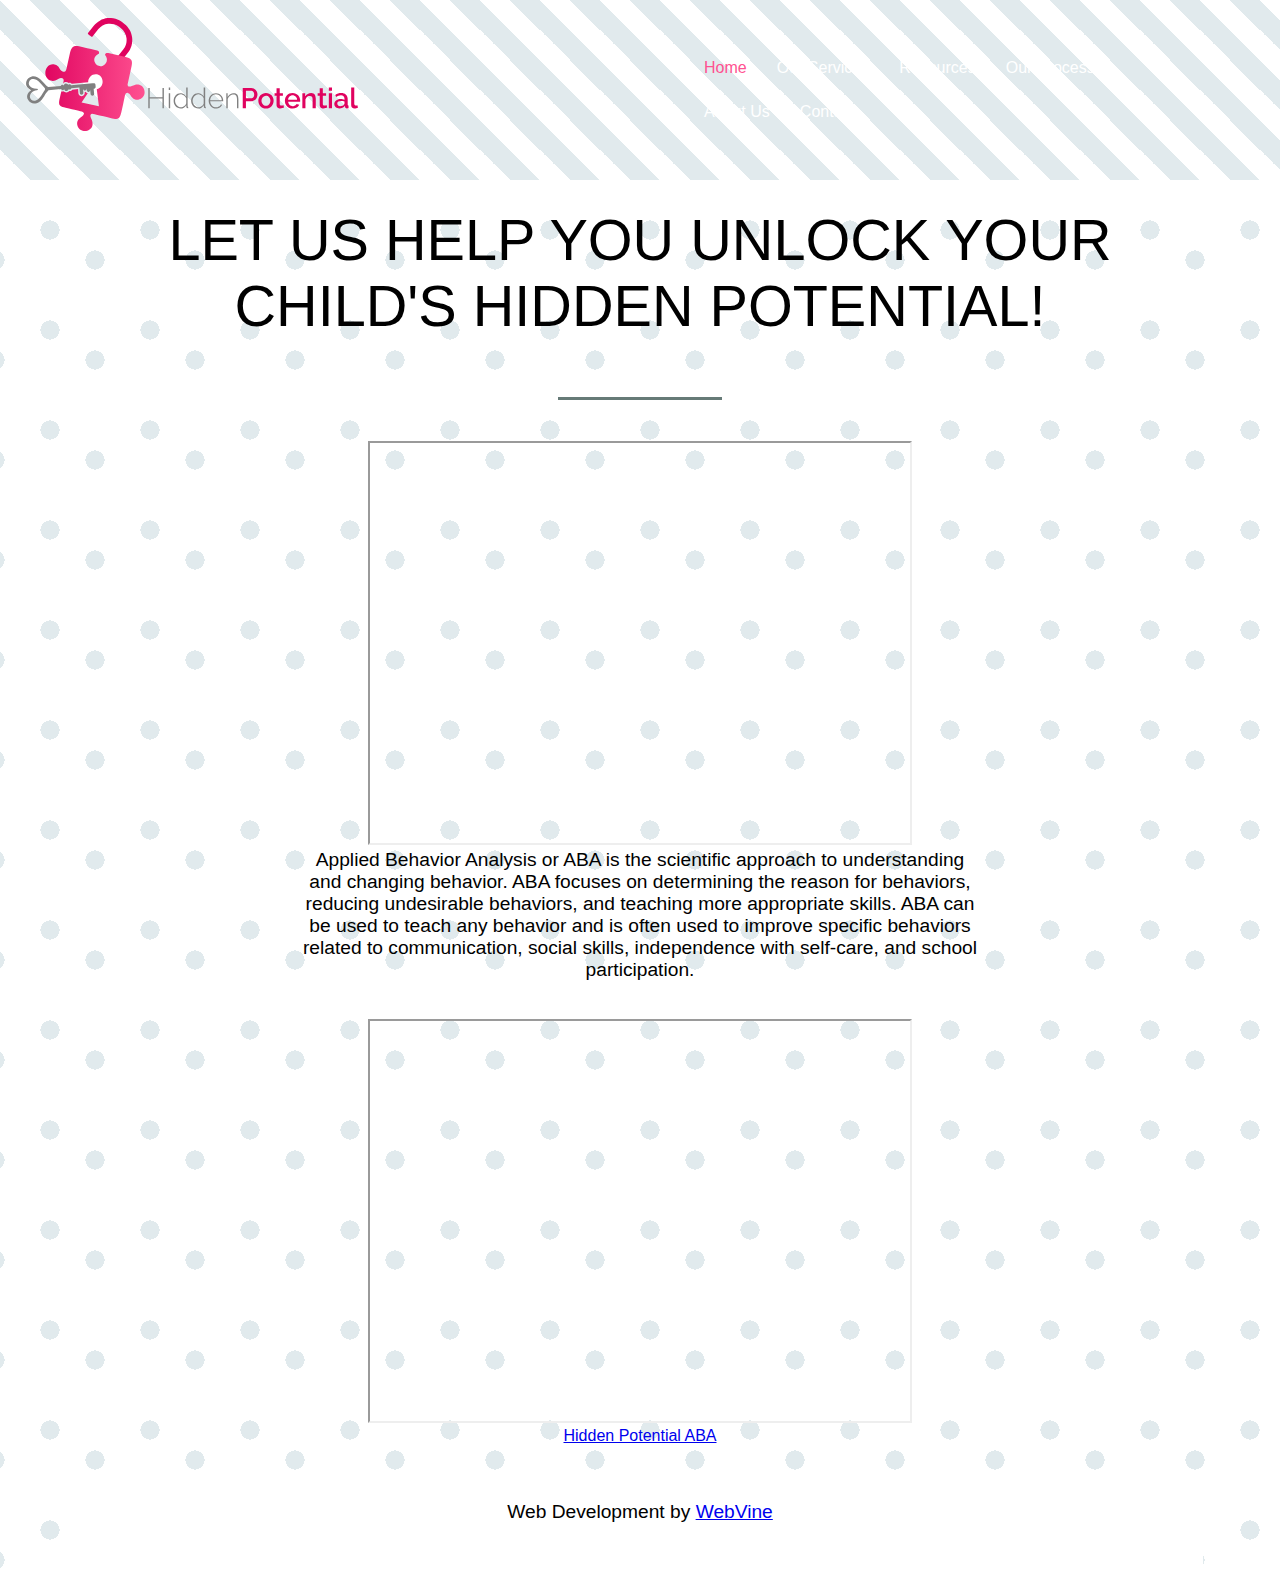
==== commit 06e7e28a: "Work on Index" ====
--- a/index.html
+++ b/index.html
@@ -100,15 +100,16 @@
 <header class="container">
     <div class="row">
         <div id="logo">
-            <div class="title">Hidden Potential</div>
-            <div class="subText">SUBTITLE TBD</div>
+            <div class="title"><img src="Graphics-Pictures/Hidden%20Potential%20colour.svg" width=50%; height=auto;
+            style = "position:absolute; left:0;top:2vh;"></div>
         </div>
         <nav class = "nav-bar">
             <ul>
-                <li><a href="index.html">Home</a></li>
-                <li><a href="about.html">About</a></li>
-                <li><a href="portfolio.html">Our Team</a></li>
-                <li><a href="services.html">Services</a></li>
+                <li><a href="index.html" style = "color: #ff5291;">Home</a></li>
+                <li><a href="services.html">Our Services</a></li>
+                <li><a href="resources.html">Resources</a></li>
+                <li><a href="process.html">Our Process</a></li>
+                <li><a href="about.html">About Us</a></li>
                 <li><a href="contact.html">Contact</a></li>
             </ul>
         </nav>
@@ -117,71 +118,24 @@
 
 <div class="pageContent">
 
-    <h1>Who Are We?</h1>
+    <h1>Let us help you unlock your child's hidden potential!</h1>
     <span class="border"></span>
 
     <section class="jumbotron1">
         <div class="container">
             <div class="row text-center">
-                <p> Hidden Potential started as a labor of love by a classroom teacher and behavior analyst
-                    who wanted to focus on meeting the individual needs of each child and their family by
-                    utilizing a combined knowledge of educational practices and ABA. After more than 15 years
-                    in the education system and 13 years as a Board Certified Behavior Analyst, our clinical director
-                    has a unique perspective and diversified experience working with children with autism spectrum and
-                    other developmental disabilities in various settings. Hidden Potential wants to create a plan to improve
-                    the overall quality of your child’s life at home, in school, and as a part of their community. Let us help
-                    you unlock the hidden potential inside your child!</p>
 
-                    <img src="Graphics-Pictures/BorderIdea2.png" style="transform: rotate(45deg); height: 40vh; width: 20vw;"/>
-                    <br style = "line-height: 1vh;">
-                    <img id="HomeImg" src="Graphics-Pictures/Home.jpg" alt="HomeImg" width=50%; height=auto;>
-                    <br>
-                    <img src="Graphics-Pictures/BorderIdea2.png" style="transform: rotate(225deg); height: 40vh; width: 20vw;"/>
+                <iframe width="540vw" height="400vh" src="https://www.youtube.com/embed/C9xwkYAPH1U?controls=1">
+                </iframe>
 
-                    <div id="myModal" class="modal">
-                      <span class="close">&times;</span>
-                      <img class="modal-content" id="imgHome">
-                      <div id="caption"></div>
-                    </div>
+                <p> Applied Behavior Analysis or ABA is the scientific approach to understanding and changing behavior.
+                    ABA focuses on determining the reason for behaviors, reducing undesirable behaviors, and teaching more
+                    appropriate skills. ABA can be used to teach any behavior and is often used to improve specific behaviors
+                    related to communication, social skills, independence with self-care, and school participation.
+                </p>
 
-                    <script>
-// Get the modal
-var modal = document.getElementById('myModal');
-
-// Get the image and insert it inside the modal - use its "alt" text as a caption
-var img = document.getElementById('HomeImg');
-var modalImg = document.getElementById("imgHome");
-var captionText = document.getElementById("caption");
-img.onclick = function(){
-  modal.style.display = "block";
-  modalImg.src = this.src;
-  captionText.innerHTML = this.alt;
-}
-
-// Get the <span> element that closes the modal
-var span = document.getElementsByClassName("close")[0];
-
-// When the user clicks on <span> (x), close the modal
-span.onclick = function() { 
-  modal.style.display = "none";
-}
-</script>
-
-            </div>
-        </div>
-    </section>
-
-    <h1>What We Do?</h1>
-    <span class="border"></span>
-
-    <section class="jumbotron1">
-        <div class="container">
-            <div class="row text-center">
-                <p> Your Hidden Potential team will work collaboratively with you to create a plan of treatment focusing
-                    on your child's unique needs and utilizing their strengths to increase.</p>
-            </div>
-        </div>
-    </section>
+                <iframe width="540vw" height="400vh" src="https://www.youtube.com/embed/HnyYwWlenJg?controls=1">
+                </iframe>
 
     <div class="fb-page" data-href="https://www.facebook.com/facebookhttps://www.facebook.com/Hidden-Potential-ABA-104195084289805/" data-tabs="timeline" data-width="" data-height="" data-small-header="true" data-adapt-container-width="false" data-hide-cover="true" data-show-facepile="false"><blockquote cite="https://www.facebook.com/facebookhttps://www.facebook.com/Hidden-Potential-ABA-104195084289805/" class="fb-xfbml-parse-ignore"><a href="https://www.facebook.com/facebookhttps://www.facebook.com/Hidden-Potential-ABA-104195084289805/">Hidden Potential ABA</a></blockquote></div>
     <br>
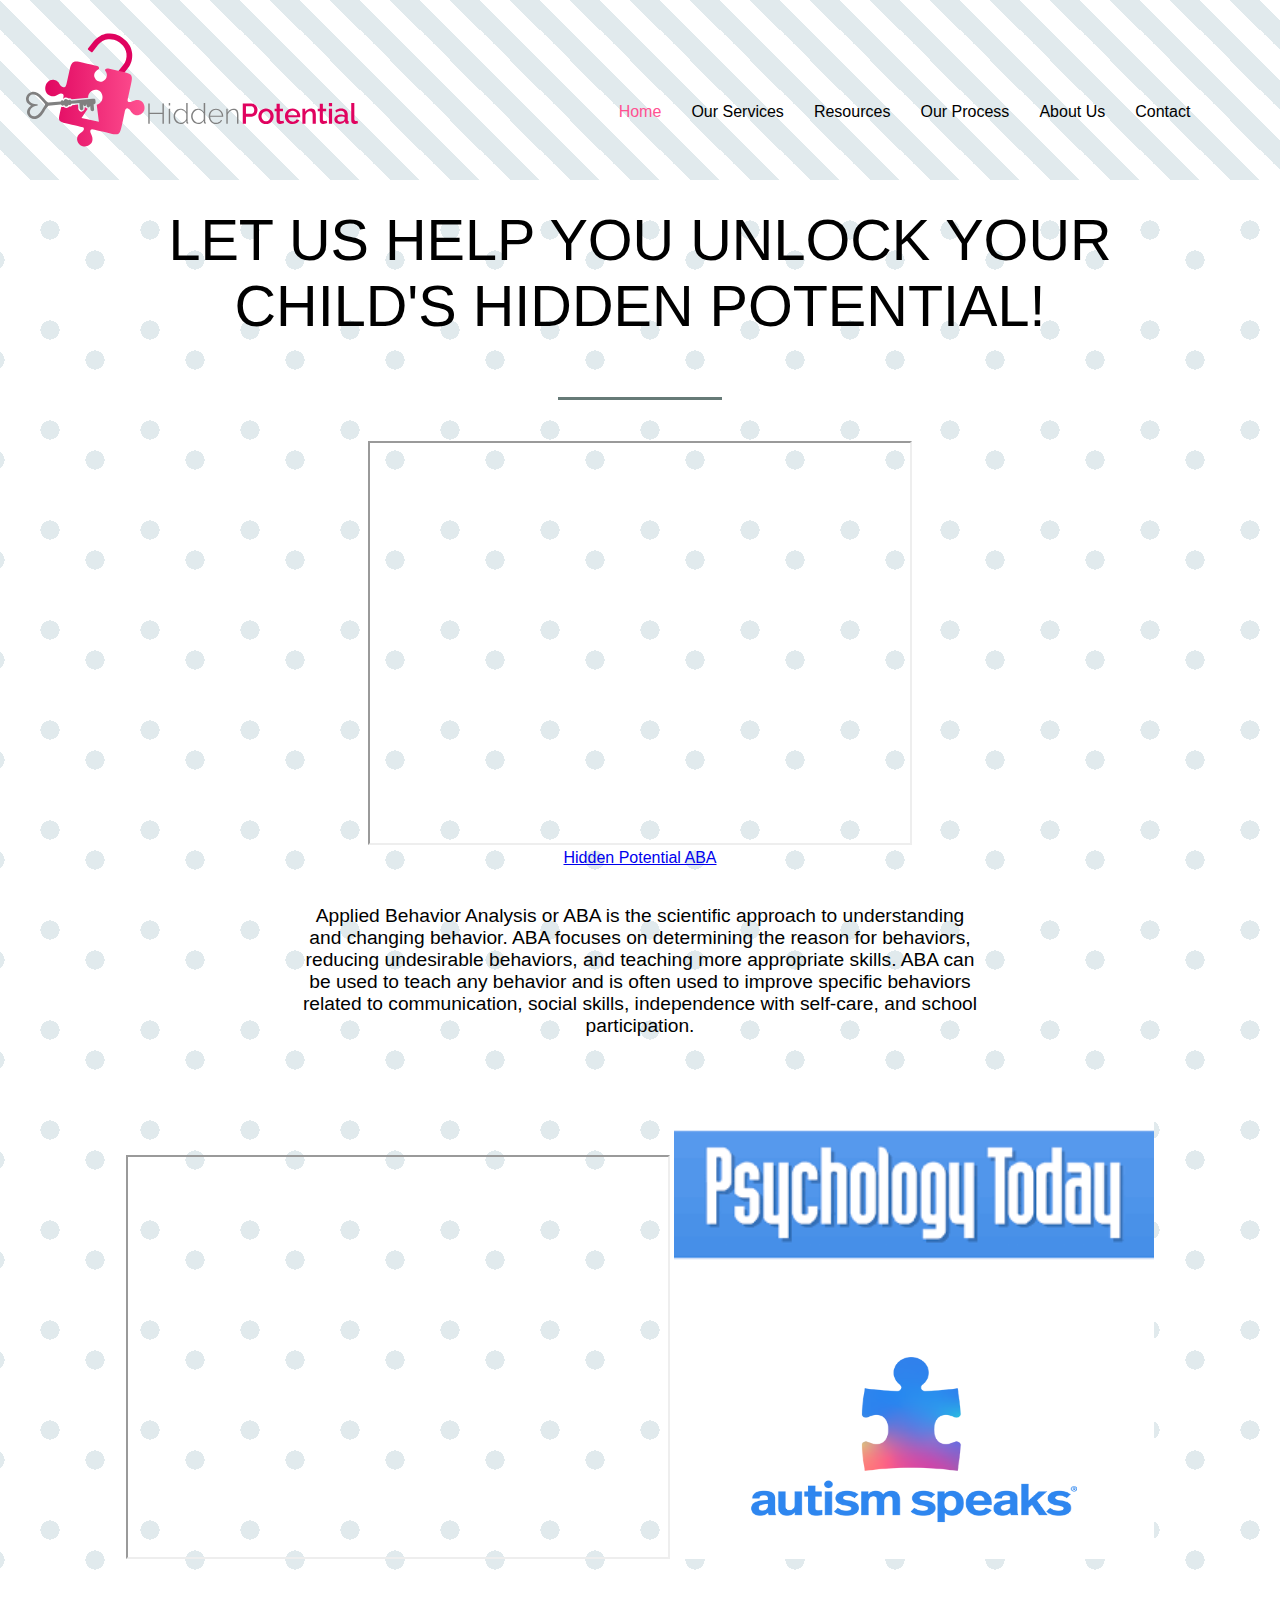
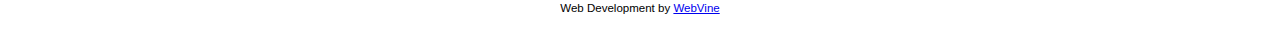
==== commit 8b4f78a7: "resized pictures and rearranged certain aspects on home page" ====
--- a/index.html
+++ b/index.html
@@ -100,7 +100,7 @@
 <header class="container">
     <div class="row">
         <div id="logo">
-            <div class="title"><img src="Graphics-Pictures/Hidden%20Potential%20colour.svg" width=50%; height=auto;
+            <div class="title"><img src="Graphics-Pictures/Hidden%20Potential%20colour.svg" width=50%; height=80%;
             style = "position:absolute; left:0;top:2vh;"></div>
         </div>
         <nav class = "nav-bar">
@@ -125,21 +125,35 @@
         <div class="container">
             <div class="row text-center">
 
-                <iframe width="540vw" height="400vh" src="https://www.youtube.com/embed/C9xwkYAPH1U?controls=1">
+                <iframe class="inline1" width="540vw" height="400vh" src="https://www.youtube.com/embed/C9xwkYAPH1U?controls=1">
                 </iframe>
 
-                <p> Applied Behavior Analysis or ABA is the scientific approach to understanding and changing behavior.
+                <div class="fb-page" class="inline1" data-href="https://www.facebook.com/facebookhttps://www.facebook.com/Hidden-Potential-ABA-104195084289805/" data-tabs="timeline" data-width="" data-height="" data-small-header="true" data-adapt-container-width="false" data-hide-cover="true" data-show-facepile="false"><blockquote cite="https://www.facebook.com/facebookhttps://www.facebook.com/Hidden-Potential-ABA-104195084289805/" class="fb-xfbml-parse-ignore"><a href="https://www.facebook.com/facebookhttps://www.facebook.com/Hidden-Potential-ABA-104195084289805/">Hidden Potential ABA</a></blockquote></div>
+
+                <p class="top"> Applied Behavior Analysis or ABA is the scientific approach to understanding and changing behavior.
                     ABA focuses on determining the reason for behaviors, reducing undesirable behaviors, and teaching more
                     appropriate skills. ABA can be used to teach any behavior and is often used to improve specific behaviors
                     related to communication, social skills, independence with self-care, and school participation.
                 </p>
 
-                <iframe width="540vw" height="400vh" src="https://www.youtube.com/embed/HnyYwWlenJg?controls=1">
+                <iframe class="inline2" width="540vw" height="400vh" src="https://www.youtube.com/embed/HnyYwWlenJg?controls=1">
                 </iframe>
 
-    <div class="fb-page" data-href="https://www.facebook.com/facebookhttps://www.facebook.com/Hidden-Potential-ABA-104195084289805/" data-tabs="timeline" data-width="" data-height="" data-small-header="true" data-adapt-container-width="false" data-hide-cover="true" data-show-facepile="false"><blockquote cite="https://www.facebook.com/facebookhttps://www.facebook.com/Hidden-Potential-ABA-104195084289805/" class="fb-xfbml-parse-ignore"><a href="https://www.facebook.com/facebookhttps://www.facebook.com/Hidden-Potential-ABA-104195084289805/">Hidden Potential ABA</a></blockquote></div>
+                <div class="inline2">
+                    <a class="block1" href="https://www.psychologytoday.com/us/therapy-types/applied-behavior-analysis" target="_blank">
+                        <img src="Graphics-Pictures/psychologyToday.png" height="240vh" width="480vw" alt="">
+                    </a>
+
+                    <a class="block1" href="https://www.autismspeaks.org/applied-behavior-analysis-aba-0" target="_blank">
+                        <img src="Graphics-Pictures/Autism%20Speaks%20New%20Logo.png" height="240vh" width="480vw" alt="">
+                    </a>
+                </div>
+
     <br>
     <br>
+</div>
+</div>
+</section>
 </div>
 
 <footer class="container">
--- a/main.css
+++ b/main.css
@@ -53,7 +53,7 @@
 }
 
 header li a{
-    color: white;
+    color: black;
     text-decoration: none;
     padding: 1vw;
     display: block;
@@ -73,7 +73,10 @@
     display: flex;
     justify-content: flex-end;
     width: 100%;
-    margin-right: 6vw;
+    margin-right: 0vw;
+    position:absolute;
+    right:6vw;
+    top:10vh;
 }
 
 .container{
@@ -99,6 +102,10 @@
     font-size: 1.5vw;
     font-family:Geneva, Arial, Helvetica, sans-serif;
     background: transparent;
+}
+
+.top {
+    margin-top: 2em;
 }
 
 .jumbotron1 ul {
@@ -166,6 +173,94 @@
     height: auto;
 }
 
+.ps{
+    margin-bottom: 3.2vw;
+}
+
+.ps section {
+    display: inline-block;
+}
+
+.ps a{
+    display: inline-block;
+    margin: 1.6vw 4vw;
+    width: 12.8vw;
+    height: 12.8vw;
+    overflow: hidden;
+    border-radius: 50%;
+}
+
+.ps a img{
+    width: 100%;
+    filter: grayscale(100%);
+    transition: 0.2s all;
+}
+
+.ps p {
+    display: block;
+    margin-bottom: 2.4vw;
+    text-align: center;
+    text-transform: uppercase;
+    color: black;
+    font-weight: 600;
+    font-size: 1.6vw;
+    font-family: 'Roboto', sans-serif;
+}
+
+.ps a:hover > img{
+    filter: none;
+}
+
+.jumbotron1 form {
+    text-align: center;
+    margin-left: 25%;
+    margin-right: 25%;
+    margin-bottom: 2em;
+    color: black;
+    font-weight: 400;
+    font-size: 1.5vw;
+    font-family: 'Roboto', sans-serif;
+}
+
+.contact-section{
+    overflow: hidden;
+    text-align: center;
+    background: transparent;
+    padding: 6vw;
+}
+
+.contact-section h1{
+    text-transform: uppercase;
+    margin-bottom: 4.5vw;
+    color: black;
+    font-size: 4.5vw;
+    font-family: 'Roboto', sans-serif;
+    font-weight: 500;
+}
+
+.form {
+    max-width: 100vw;
+}
+
+input {
+    width: 100%;
+    margin: 2vw 0;
+    background: rgba(0,0,0,0);
+    border: none;
+    border-bottom: 1px solid black;
+}
+
+.in{
+    color: black;
+}
+
+.form-control-submit{
+    border: 1px solid black;
+    border-radius: 6px;
+    cursor: pointer;
+    color: black;
+}
+
 footer {
     background-color: white;
     font-size: 0.9vw;
@@ -176,6 +271,18 @@
     display: flex;
     width: 100%;
     justify-content: center;
+}
+
+.inline1{
+    display: inline-block;
+}
+
+.inline2{
+    display: inline-block;
+}
+
+.block1{
+    display: block;
 }
 
 .portfolioImage{
